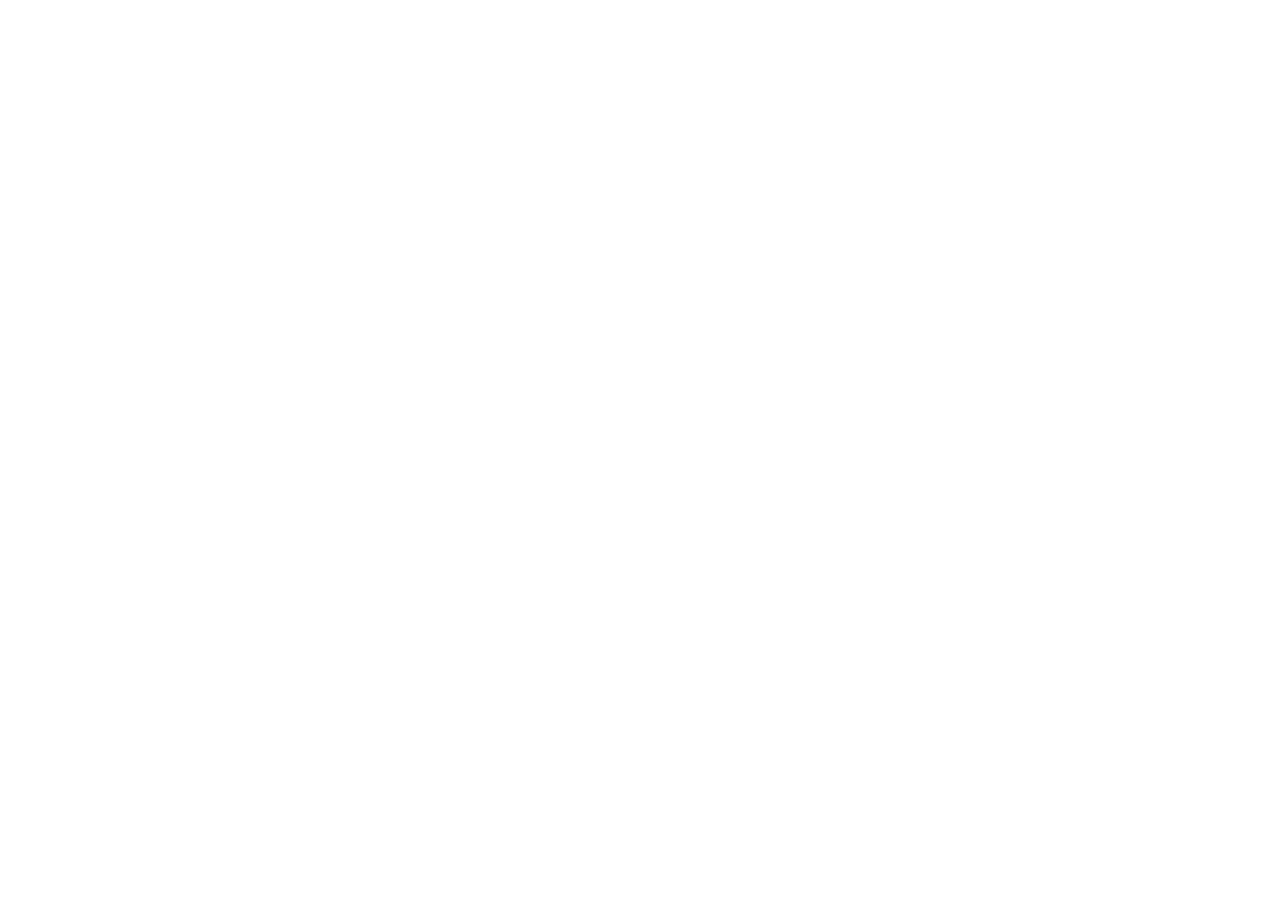
==== Code/index.html @ 11c697b8 "Code folder fierarchy" ====
<!DOCTYPE html>
<html lang="en">

<head>
    <meta charset="UTF-8">
    <meta name="viewport" content="width=device-width, initial-scale=1.0">
    <meta http-equiv="X-UA-Compatible" content="ie=edge">
    <title>The Game Project</title>
</head>

<body>

</body>

</html>
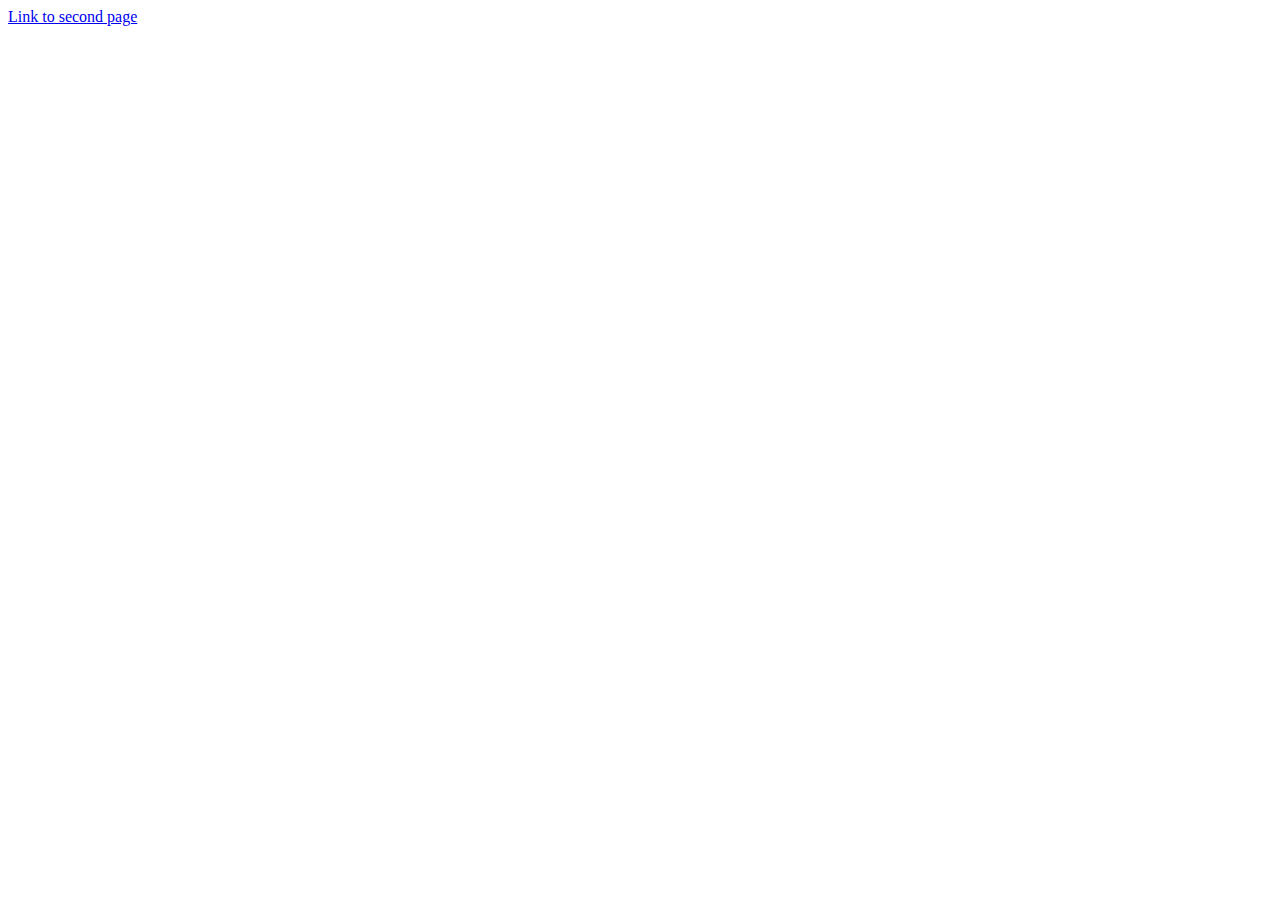
==== commit 2206d618: "formatting" ====
--- a/Code/index.html
+++ b/Code/index.html
@@ -9,7 +9,7 @@
 </head>
 
 <body>
-
+    <a href="team-count.html">Link to second page</a>
 </body>
 
 </html>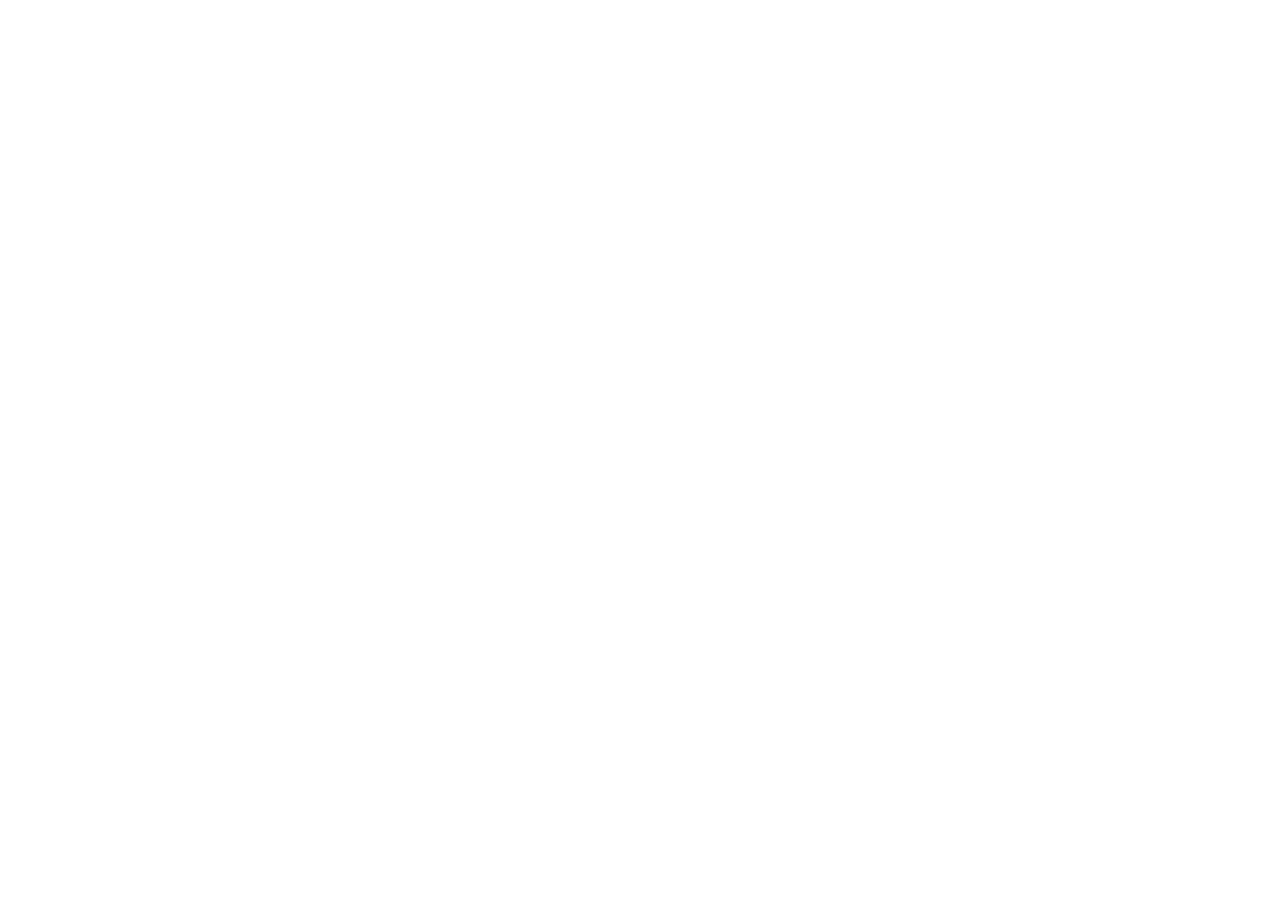
==== commit 895ae076: "Merge pull request #1 from karrzo/Miriam-Submit-Branch" ====
--- a/Code/index.html
+++ b/Code/index.html
@@ -5,11 +5,36 @@
     <meta charset="UTF-8">
     <meta name="viewport" content="width=device-width, initial-scale=1.0">
     <meta http-equiv="X-UA-Compatible" content="ie=edge">
-    <title>The Game Project</title>
+    <link rel="stylesheet" href="styles/style.css">
+    <script defer src="https://use.fontawesome.com/releases/v5.7.2/js/all.js" integrity="sha384-0pzryjIRos8mFBWMzSSZApWtPl/5++eIfzYmTgBBmXYdhvxPc+XcFEk+zJwDgWbP" crossorigin="anonymous"></script>
+    <title>The Main Page</title>
+    
 </head>
 
 <body>
-    <a href="team-count.html">Link to second page</a>
+
+    <div class="top-container">
+        <div class="logo-container">
+                <i class="fas fa-dice-d20" id="logo"></i>
+        </div>
+    </div>
+
+
+    <div class="mid-container">
+        <button class="play-btn" type="button">PLAY</button>    
+    </div>
+
+
+    <div class="bottom-container">
+        <div class="bottom-btn-container">
+            <button class="help small-btn" type="button"><i class="far fa-question-circle button-logo"></i></button>
+        </div>
+        <div class="bottom-btn-container">
+            <button class="settings small-btn" type="button"><i class="fas fa-cog button-logo"></i></button>
+        </div>
+    </div>
+
+
 </body>
 
 </html>--- a/Code/styles/style.css
+++ b/Code/styles/style.css
@@ -0,0 +1,108 @@
+:root {
+    --main-white: #F6FEFF;
+    --main-black: #3F3F3F;
+    --text-white: #FFFFFF;
+    --container-blue: #048A99;
+    --background: #BBBBBB;
+    --shadow: 1px 3px 6px rgba(63,63,63,0.4);
+}
+
+* {
+    margin: 0px;
+    padding: 0px;
+    box-sizing: border-box;
+    /* border: none; */
+    /* border: 1px solid grey; */
+    font-family: "Arial Rounded MT Bold", "Helvetica Rounded", Arial, sans-serif;
+}
+
+body{
+    display: flex;
+    flex-direction: column;
+    justify-content: center;
+    background-color: var(--background);
+    overflow: hidden;
+
+}
+
+.top-container {
+    height: 53vh;
+    display: flex;
+    align-items: center;
+    justify-content: center;
+}
+
+.logo-container {
+    background-color: var(--container-blue); 
+    border-radius: 50%;
+    width: 18em;
+    height: 18em;
+    display: flex;
+    justify-content: center;
+    border: 3px solid var(--main-white);
+    box-shadow: var(--shadow);
+}
+
+#logo {
+    align-self: center;
+    font-size: 10em;
+    color: var(--main-white);
+}
+
+.mid-container {
+    height: 27vh;
+    display: flex;
+    align-items: center;
+    justify-content: center;
+
+}
+
+.play-btn {
+    width: 6em;
+    height: 2.2em;
+    border-radius: 5.5em;
+    font-size: 3.5em;
+    font-weight: bold;
+    box-shadow: var(--shadow);
+    border: none;
+    background-color: var(--main-white);  
+    color: var(--main-black); 
+}
+
+.bottom-container {
+    /* border: 2px solid red; */
+    display: flex;
+    align-content: center;
+    justify-content: space-evenly;
+    height: 8em;
+}
+
+.bottom-btn-container {
+    width: 30vh;
+    display: flex;
+    align-items: center;
+    justify-content: center;
+    
+}
+
+.small-btn {
+    width: 9em;
+    height: 6.2em;
+    background-color: var(--main-white); 
+    border-radius: 3em;
+    border: none;
+    box-shadow: var(--shadow);
+}
+
+.button-logo {
+    font-size: 4em;
+    color: var(--main-black);
+    border: none;
+}
+
+
+@media only screen and (min-width: 481px) {
+    * {
+      display: none;
+    }
+}